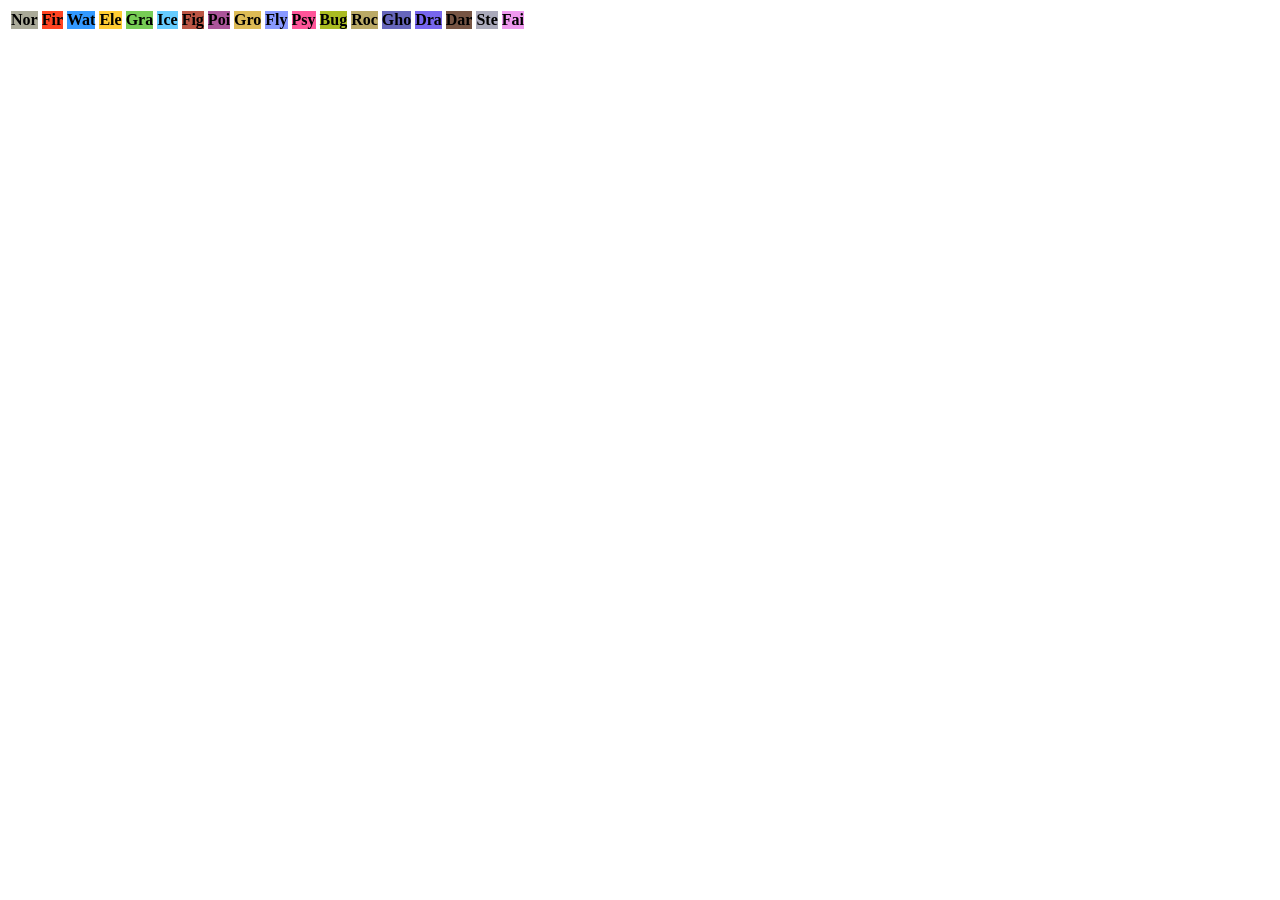
==== main.html @ 96fdd819 "Create main.html" ====
<html>
  <head>
    <link rel="stylesheet" href="stylesheet.css">
    <script src="script.js"></script>
  </head>
  <body>
    <table>
	    <thead>
		    <tr>
					<th><p class="type" style="background-color:rgb(170, 170, 153)">Nor</p></th>
					<th><p class="type" style="background-color:rgb(255, 68, 34)">Fir</p></th>
					<th><p class="type" style="background-color:rgb(51, 153, 255)">Wat</p></th>
					<th><p class="type" style="background-color:rgb(255, 204, 51)">Ele</p></th>
					<th><p class="type" style="background-color:rgb(119, 204, 85)">Gra</p></th>
					<th><p class="type" style="background-color:rgb(102, 204, 255)">Ice</p></th>
					<th><p class="type" style="background-color:rgb(187, 85, 68)">Fig</p></th>
					<th><p class="type" style="background-color:rgb(170, 85, 153)">Poi</p></th>
					<th><p class="type" style="background-color:rgb(221, 187, 85)">Gro</p></th>
					<th><p class="type" style="background-color:rgb(136, 153, 255)">Fly</p></th>
					<th><p class="type" style="background-color:rgb(255, 85, 153)">Psy</p></th>
					<th><p class="type" style="background-color:rgb(170, 187, 34)">Bug</p></th>
					<th><p class="type" style="background-color:rgb(187, 170, 102)">Roc</p></th>
					<th><p class="type" style="background-color:rgb(102, 102, 187)">Gho</p></th>
					<th><p class="type" style="background-color:rgb(119, 102, 238)">Dra</p></th>
					<th><p class="type" style="background-color:rgb(119, 85, 68)">Dar</p></th>
					<th><p class="type" style="background-color:rgb(170, 170, 187)">Ste</p></th>
					<th><p class="type" style="background-color:rgb(238, 153, 238)">Fai</p></th>
				</tr>
	    </thead>
	    <tbody>
			  <tr>
          <td><p class="effect"></p></td>
          <td><p class="effect"></p></td>
          <td><p class="effect"></p></td>
          <td><p class="effect"></p></td>
          <td><p class="effect"></p></td>
          <td><p class="effect"></p></td>
          <td><p class="effect"></p></td>
          <td><p class="effect"></p></td>
          <td><p class="effect"></p></td>
          <td><p class="effect"></p></td>
          <td><p class="effect"></p></td>
          <td><p class="effect"></p></td>
          <td><p class="effect"></p></td>
          <td><p class="effect"></p></td>
          <td><p class="effect"></p></td>
          <td><p class="effect"></p></td>
          <td><p class="effect"></p></td>
          <td><p class="effect"></p></td>
        </tr>
      </tbody>
	  </table>
  </body>
</html>
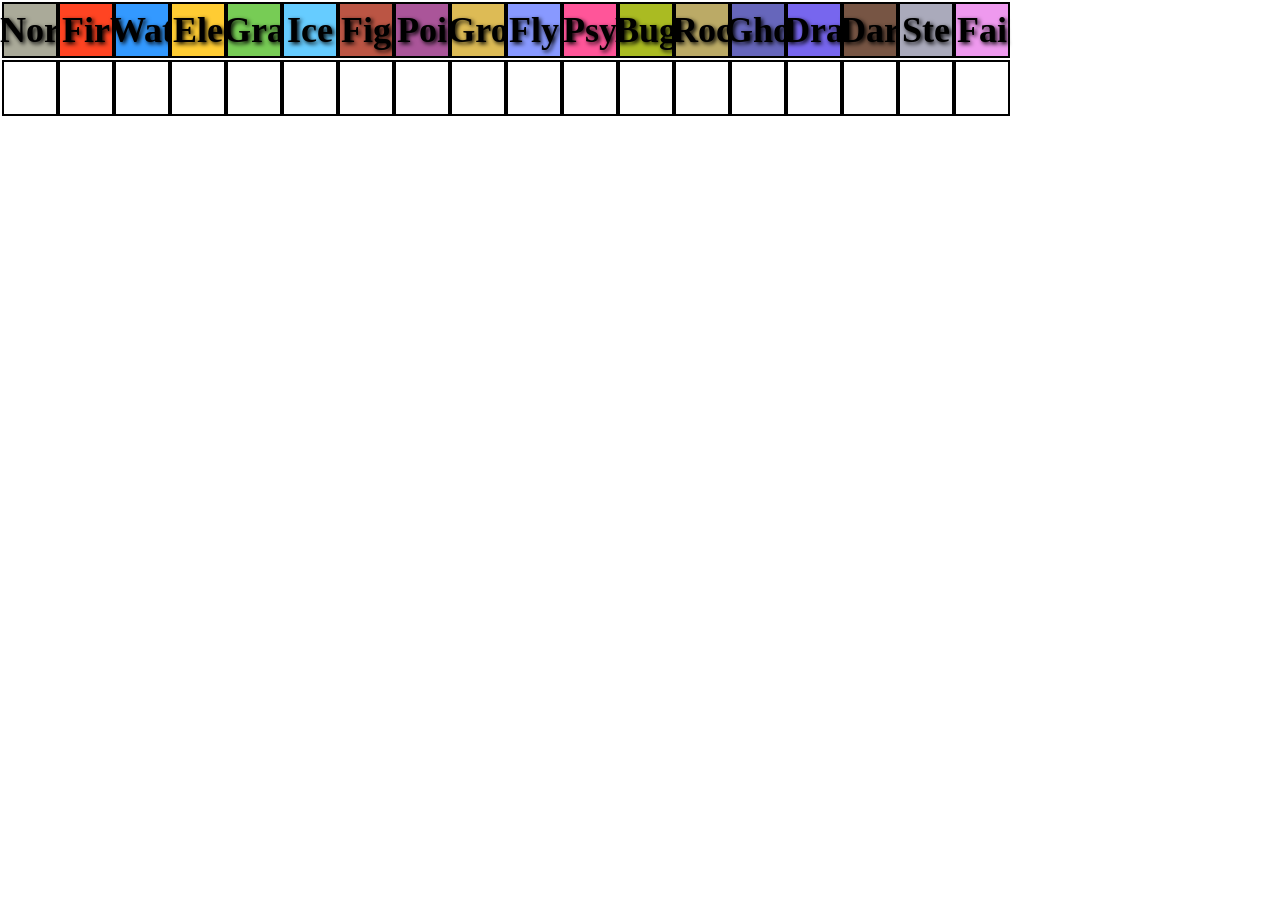
==== commit 1c904b22: "Update main.html" ====
--- a/main.html
+++ b/main.html
@@ -7,24 +7,24 @@
     <table>
 	    <thead>
 		    <tr>
-					<th><p class="type" style="background-color:rgb(170, 170, 153)">Nor</p></th>
-					<th><p class="type" style="background-color:rgb(255, 68, 34)">Fir</p></th>
-					<th><p class="type" style="background-color:rgb(51, 153, 255)">Wat</p></th>
-					<th><p class="type" style="background-color:rgb(255, 204, 51)">Ele</p></th>
-					<th><p class="type" style="background-color:rgb(119, 204, 85)">Gra</p></th>
-					<th><p class="type" style="background-color:rgb(102, 204, 255)">Ice</p></th>
-					<th><p class="type" style="background-color:rgb(187, 85, 68)">Fig</p></th>
-					<th><p class="type" style="background-color:rgb(170, 85, 153)">Poi</p></th>
-					<th><p class="type" style="background-color:rgb(221, 187, 85)">Gro</p></th>
-					<th><p class="type" style="background-color:rgb(136, 153, 255)">Fly</p></th>
-					<th><p class="type" style="background-color:rgb(255, 85, 153)">Psy</p></th>
-					<th><p class="type" style="background-color:rgb(170, 187, 34)">Bug</p></th>
-					<th><p class="type" style="background-color:rgb(187, 170, 102)">Roc</p></th>
-					<th><p class="type" style="background-color:rgb(102, 102, 187)">Gho</p></th>
-					<th><p class="type" style="background-color:rgb(119, 102, 238)">Dra</p></th>
-					<th><p class="type" style="background-color:rgb(119, 85, 68)">Dar</p></th>
-					<th><p class="type" style="background-color:rgb(170, 170, 187)">Ste</p></th>
-					<th><p class="type" style="background-color:rgb(238, 153, 238)">Fai</p></th>
+					<th style="background-color:rgb(170, 170, 153)"><p class="type">Nor</p></th>
+					<th style="background-color:rgb(255, 68, 34)"><p class="type">Fir</p></th>
+					<th style="background-color:rgb(51, 153, 255)"><p class="type">Wat</p></th>
+					<th style="background-color:rgb(255, 204, 51)"><p class="type">Ele</p></th>
+					<th style="background-color:rgb(119, 204, 85)"><p class="type">Gra</p></th>
+					<th style="background-color:rgb(102, 204, 255)"><p class="type">Ice</p></th>
+					<th style="background-color:rgb(187, 85, 68)"><p class="type">Fig</p></th>
+					<th style="background-color:rgb(170, 85, 153)"><p class="type">Poi</p></th>
+					<th style="background-color:rgb(221, 187, 85)"><p class="type">Gro</p></th>
+					<th style="background-color:rgb(136, 153, 255)"><p class="type">Fly</p></th>
+					<th style="background-color:rgb(255, 85, 153)"><p class="type">Psy</p></th>
+					<th style="background-color:rgb(170, 187, 34)"><p class="type">Bug</p></th>
+					<th style="background-color:rgb(187, 170, 102)"><p class="type">Roc</p></th>
+					<th style="background-color:rgb(102, 102, 187)"><p class="type">Gho</p></th>
+					<th style="background-color:rgb(119, 102, 238)"><p class="type">Dra</p></th>
+					<th style="background-color:rgb(119, 85, 68)"><p class="type">Dar</p></th>
+					<th style="background-color:rgb(170, 170, 187)"><p class="type">Ste</p></th>
+					<th style="background-color:rgb(238, 153, 238)"><p class="type">Fai</p></th>
 				</tr>
 	    </thead>
 	    <tbody>
--- a/stylesheet.css
+++ b/stylesheet.css
@@ -0,0 +1,18 @@
+* {
+  margin: 0;
+}
+
+th, td {
+  border: 2px solid rgb(0, 0, 0);
+  display: inline-flex;
+  align-items: center;
+  justify-content: center;
+  width: 50px;
+  height: 50px;
+}
+
+.type {
+  font-size: 36px;
+  font-color: white;
+  text-shadow: 2px 2px 4px black;
+}
